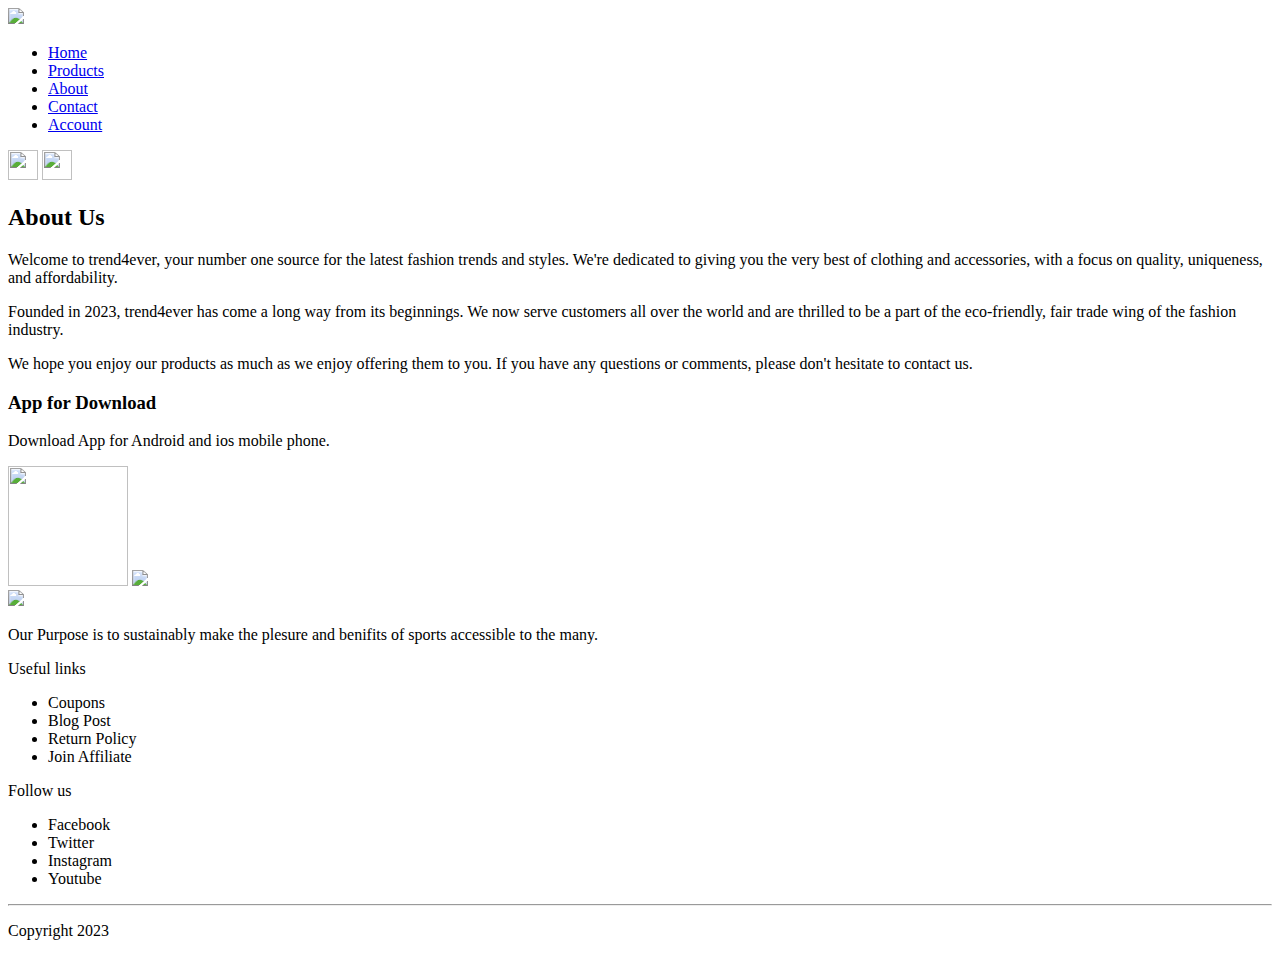
==== about.html @ bf4a5747 "Create about.html" ====
<!DOCTYPE html>
<html lang="en">
<head>
    <meta charset="UTF-8">
    <meta name="viewport" content="width=device-width, initial-scale=1.0">
    <title>About - trend4ever</title>
    <link rel="stylesheet" href=style.css>
    <link rel="preconnect" href="https://fonts.googleapis.com">
<link rel="preconnect" href="https://fonts.gstatic.com" crossorigin>
<link href="https://fonts.googleapis.com/css2?family=Poppins:wght@200;300;400;500;600;700&display=swap" rel="stylesheet">
<link rel="stylesheet" href="https://stackpath.bootstrapcdn.com/font-awesome/4.7.0/css/font-awesome.min.css">
</head>
<body>
    <div class="banner4">
    <div class="container-1">
    <div class="navbar">
       <div class="logo">
        <img src="imges/logo1.jpg"width="300px"hight="200px">
       </div>
       <nav>
        <ul id="MenuItems" >
            <li><a href="html.html">Home </a></li>
            <li><a href="products.html">Products </a></li>
            <li><a href="about.html">About </a></li>
            <li><a href="contact.html">Contact </a></li>
            <li><a href="account.html">Account </a></li>
        </ul>
       </nav>
       <a href="cart.html"><img src="imges/shopping-bag (1).png"width="30px"height="30px"></a>
       <img src="imges/menu-flat-color-outline-icon-free-png.webp" class ="menu-icon"width="30px"height="30px"onclick="menutoggle()">
       
</div>
 </div>
 
 <div class="about-section">
    <div class="container-1">
        <h2>About Us</h2>
        <p>Welcome to trend4ever, your number one source for the latest fashion trends and styles. We're dedicated to giving you the very best of clothing and accessories, with a focus on quality, uniqueness, and affordability.</p>
        <p>Founded in 2023, trend4ever has come a long way from its beginnings. We now serve customers all over the world and are thrilled to be a part of the eco-friendly, fair trade wing of the fashion industry.</p>
        <p>We hope you enjoy our products as much as we enjoy offering them to you. If you have any questions or comments, please don't hesitate to contact us.</p>
    </div>
    </div>
<!----------footer---------->
<div class="footer">
   <div class="container-1">
    <div class="row">
        <div class="footer-col-1">
            <h3>App for Download </h3>
            <p>Download App for Android and ios mobile phone.</p>
            <div class="app-logo">
                <img src="imges/new-get-it-on-google-play-png-logo-20.png"width="120px"height="120px">
                <img src="imges/apple.jpg">
            </div>
        </div>
        <div class="footer-col-2">
           <img src="imges/logo1.jpg"width="300px"hight="200px">
            <p>Our Purpose is to sustainably make the plesure and benifits of sports accessible to the many.</p>
        </div>
        <div class="footer-col-3"
            <h3>Useful links</h3>
           <ul>
            <li>Coupons</li>
            <li>Blog Post</li>
            <li>Return Policy</li>
            <li>Join Affiliate</li>
           </ul>
        </div>
        <div class="footer-col-4"
            <h3>Follow us</h3>
           <ul>
            <li>Facebook</li>
            <li>Twitter</li>
            <li>Instagram</li>
            <li>Youtube</li>
           </ul>
        </div>
    </div>
    <hr>
    <p class="copyright">Copyright 2023</p>
   </div>
</div>
</div>
</div>
</body>
</html>
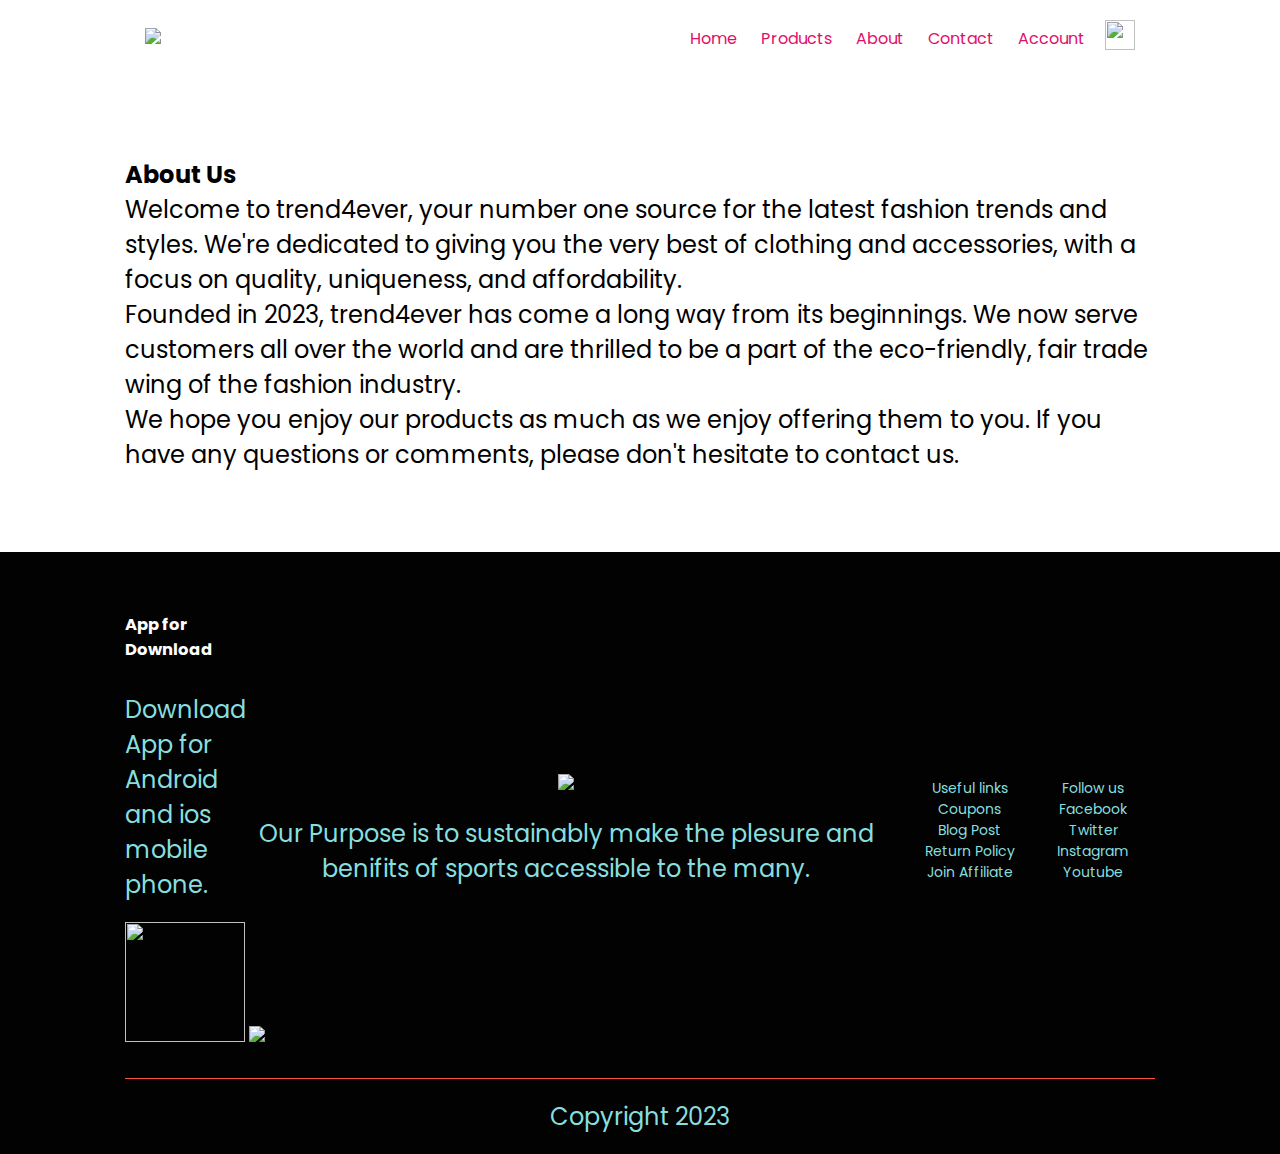
==== commit 95d86aaf: "Add files via upload" ====
--- a/about.html
+++ b/about.html
@@ -1,85 +1,85 @@
-<!DOCTYPE html>
-<html lang="en">
-<head>
-    <meta charset="UTF-8">
-    <meta name="viewport" content="width=device-width, initial-scale=1.0">
-    <title>About - trend4ever</title>
-    <link rel="stylesheet" href=style.css>
-    <link rel="preconnect" href="https://fonts.googleapis.com">
-<link rel="preconnect" href="https://fonts.gstatic.com" crossorigin>
-<link href="https://fonts.googleapis.com/css2?family=Poppins:wght@200;300;400;500;600;700&display=swap" rel="stylesheet">
-<link rel="stylesheet" href="https://stackpath.bootstrapcdn.com/font-awesome/4.7.0/css/font-awesome.min.css">
-</head>
-<body>
-    <div class="banner4">
-    <div class="container-1">
-    <div class="navbar">
-       <div class="logo">
-        <img src="imges/logo1.jpg"width="300px"hight="200px">
-       </div>
-       <nav>
-        <ul id="MenuItems" >
-            <li><a href="html.html">Home </a></li>
-            <li><a href="products.html">Products </a></li>
-            <li><a href="about.html">About </a></li>
-            <li><a href="contact.html">Contact </a></li>
-            <li><a href="account.html">Account </a></li>
-        </ul>
-       </nav>
-       <a href="cart.html"><img src="imges/shopping-bag (1).png"width="30px"height="30px"></a>
-       <img src="imges/menu-flat-color-outline-icon-free-png.webp" class ="menu-icon"width="30px"height="30px"onclick="menutoggle()">
-       
-</div>
- </div>
- 
- <div class="about-section">
-    <div class="container-1">
-        <h2>About Us</h2>
-        <p>Welcome to trend4ever, your number one source for the latest fashion trends and styles. We're dedicated to giving you the very best of clothing and accessories, with a focus on quality, uniqueness, and affordability.</p>
-        <p>Founded in 2023, trend4ever has come a long way from its beginnings. We now serve customers all over the world and are thrilled to be a part of the eco-friendly, fair trade wing of the fashion industry.</p>
-        <p>We hope you enjoy our products as much as we enjoy offering them to you. If you have any questions or comments, please don't hesitate to contact us.</p>
-    </div>
-    </div>
-<!----------footer---------->
-<div class="footer">
-   <div class="container-1">
-    <div class="row">
-        <div class="footer-col-1">
-            <h3>App for Download </h3>
-            <p>Download App for Android and ios mobile phone.</p>
-            <div class="app-logo">
-                <img src="imges/new-get-it-on-google-play-png-logo-20.png"width="120px"height="120px">
-                <img src="imges/apple.jpg">
-            </div>
-        </div>
-        <div class="footer-col-2">
-           <img src="imges/logo1.jpg"width="300px"hight="200px">
-            <p>Our Purpose is to sustainably make the plesure and benifits of sports accessible to the many.</p>
-        </div>
-        <div class="footer-col-3"
-            <h3>Useful links</h3>
-           <ul>
-            <li>Coupons</li>
-            <li>Blog Post</li>
-            <li>Return Policy</li>
-            <li>Join Affiliate</li>
-           </ul>
-        </div>
-        <div class="footer-col-4"
-            <h3>Follow us</h3>
-           <ul>
-            <li>Facebook</li>
-            <li>Twitter</li>
-            <li>Instagram</li>
-            <li>Youtube</li>
-           </ul>
-        </div>
-    </div>
-    <hr>
-    <p class="copyright">Copyright 2023</p>
-   </div>
-</div>
-</div>
-</div>
-</body>
-</html>
+<!DOCTYPE html>
+<html lang="en">
+<head>
+    <meta charset="UTF-8">
+    <meta name="viewport" content="width=device-width, initial-scale=1.0">
+    <title>About - trend4ever</title>
+    <link rel="stylesheet" href=style.css>
+    <link rel="preconnect" href="https://fonts.googleapis.com">
+<link rel="preconnect" href="https://fonts.gstatic.com" crossorigin>
+<link href="https://fonts.googleapis.com/css2?family=Poppins:wght@200;300;400;500;600;700&display=swap" rel="stylesheet">
+<link rel="stylesheet" href="https://stackpath.bootstrapcdn.com/font-awesome/4.7.0/css/font-awesome.min.css">
+</head>
+<body>
+    <div class="banner4">
+    <div class="container-1">
+    <div class="navbar">
+       <div class="logo">
+        <img src="imges/logo1.jpg"width="300px"hight="200px">
+       </div>
+       <nav>
+        <ul id="MenuItems" >
+            <li><a href="html.html">Home </a></li>
+            <li><a href="products.html">Products </a></li>
+            <li><a href="about.html">About </a></li>
+            <li><a href="contact.html">Contact </a></li>
+            <li><a href="account.html">Account </a></li>
+        </ul>
+       </nav>
+       <a href="cart.html"><img src="imges/shopping-bag (1).png"width="30px"height="30px"></a>
+       <img src="imges/menu-flat-color-outline-icon-free-png.webp" class ="menu-icon"width="30px"height="30px"onclick="menutoggle()">
+       
+</div>
+ </div>
+ 
+ <div class="about-section">
+    <div class="container-1">
+        <h2>About Us</h2>
+        <p>Welcome to trend4ever, your number one source for the latest fashion trends and styles. We're dedicated to giving you the very best of clothing and accessories, with a focus on quality, uniqueness, and affordability.</p>
+        <p>Founded in 2023, trend4ever has come a long way from its beginnings. We now serve customers all over the world and are thrilled to be a part of the eco-friendly, fair trade wing of the fashion industry.</p>
+        <p>We hope you enjoy our products as much as we enjoy offering them to you. If you have any questions or comments, please don't hesitate to contact us.</p>
+    </div>
+    </div>
+<!----------footer---------->
+<div class="footer">
+   <div class="container-1">
+    <div class="row">
+        <div class="footer-col-1">
+            <h3>App for Download </h3>
+            <p>Download App for Android and ios mobile phone.</p>
+            <div class="app-logo">
+                <img src="imges/new-get-it-on-google-play-png-logo-20.png"width="120px"height="120px">
+                <img src="imges/apple.jpg">
+            </div>
+        </div>
+        <div class="footer-col-2">
+           <img src="imges/logo1.jpg"width="300px"hight="200px">
+            <p>Our Purpose is to sustainably make the plesure and benifits of sports accessible to the many.</p>
+        </div>
+        <div class="footer-col-3"
+            <h3>Useful links</h3>
+           <ul>
+            <li>Coupons</li>
+            <li>Blog Post</li>
+            <li>Return Policy</li>
+            <li>Join Affiliate</li>
+           </ul>
+        </div>
+        <div class="footer-col-4"
+            <h3>Follow us</h3>
+           <ul>
+            <li>Facebook</li>
+            <li>Twitter</li>
+            <li>Instagram</li>
+            <li>Youtube</li>
+           </ul>
+        </div>
+    </div>
+    <hr>
+    <p class="copyright">Copyright 2023</p>
+   </div>
+</div>
+</div>
+</div>
+</body>
+</html>
